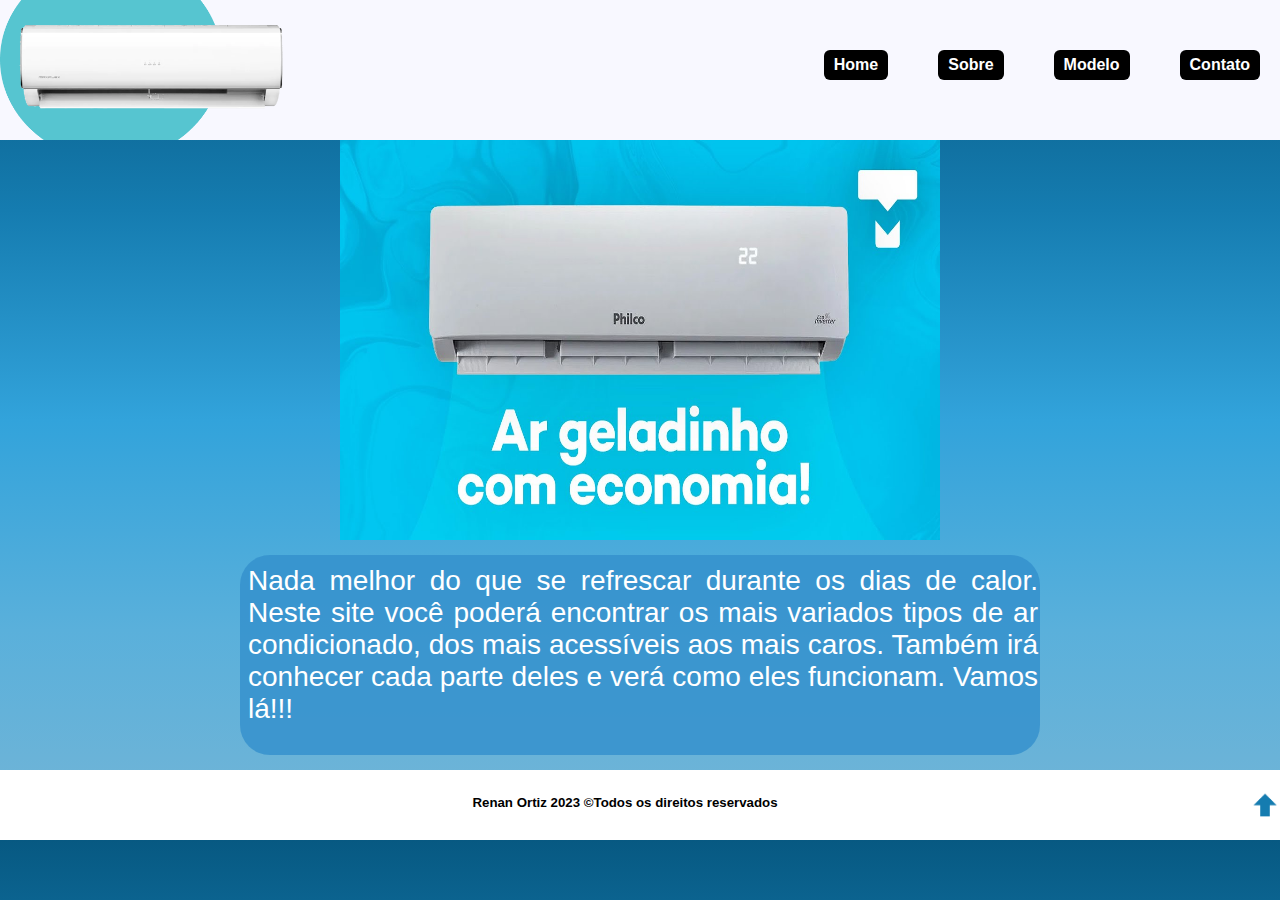
==== index.html @ b9231754 "Add files via upload" ====
<!DOCTYPE html>
<html>
    <head>
        <title>Ar Condicionado</title>
        <meta charset="UTF-8">
        <meta name="viewport" content="width=device-width, inicial-scale=1">
        <link rel="icon" type="image/jpg" href="imagens/floco.jpg"/>
        <link rel="stylesheet" type="text/css" href="ar_estilo.css">
    </head>
    <body>
        <header class="header">
            <h1><img src="imagens/logo_ar.png" width="300" height="140"></h1>
            <nav class="nav">
				 <ul>
					<li><a href="index.html" class="ativa">Home</a></li>
					<li><a href="sobre.html">Sobre</a></li>
					<li><a href="modelo.html">Modelo</a></li>
					<li><a href="contato.html">Contato</a></li>
				 </ul>
                </nav>
                </header>
        <div id="banner">
            <h1><img src="imagens/banner.jpg" width="600" height="400"></h1>
        </div>
        <div class="section">
            <div class="article">
            <p>Nada melhor do que se refrescar durante os dias de calor. Neste site você poderá encontrar os mais
                variados tipos de ar condicionado, dos mais acessíveis aos mais caros. Também irá conhecer cada parte
                deles e verá como eles funcionam.
                Vamos lá!!!
            </p>
            </div>
        </div>
        <div class="ancora"> <a href="#"><img src="imagens/setacima.png" width="30px" height="30px"/></a> </div>
        <footer class="footer">
            <h5><center>Renan Ortiz 2023 &copyTodos os direitos reservados</center></h5>
        </footer>
    </body>
</html>
---- ar_estilo.css ----
*{
    margin: 0px;
    padding: 0px;
    }
    
body{
    background:linear-gradient(#075982,#157cb0,#32a3db, #5ab0db, #74b5d6);
    font-family: Arial, Helvetica, sans-serif;
    }
 
.header{
        width: 100%;
        height: 140px;
        background:#F8F8FF;
        margin: 0px auto;
        }
.header h1{
            display: block; 
            float: left;
}

ul{
    list-style: none;
    display: block;
}

li{
    color: #ffffff;
    font-family: Arial, Helvetica, sans-serif;
    display: block;
}

.nav{
    padding-left: 0px;
	display: block;
    float: right;
    margin-right: 20px;
}

.nav ul{
    list-style: none;
    display: block;
    float: right;
}

.nav li {
    float: left;
    margin-left: 50px;
    margin-top: 50px;
    display: block;
    }
    .nav a {
        position: relative;
        text-decoration: none;
        text-transform: none;
        padding-top: 8px;
        color:#000000;
        font-weight: bold;
        background-color: #000000;
        border-radius: 6px;
        padding: 6px 10px;
        color: #ffffff;
        display: block;
        }
    .nav a:hover{
        background-color: rgba(13, 196, 196, 0.849);
        }
    ul.nav a.ativa{
        background-color: rgba(13, 196, 196, 0.849);
        }

#banner{
    margin-top: 15px;
    width: 600px;
    height: 400px;
    position: relative;
    margin: 0px auto;
    display: block;
}        
#banner h1{
    display: block; /*bloqueia linha*/
    width: 600px;
    height: 400px;
}

.section{
    width:800px;
    height:200px;
    background:#338fcccd;
    margin:15px auto;
    display: block;
    border-radius: 30px;
}

.section1{
    width: 95%;
    height: 450px;
    background:#338fcccd;
    margin: 10px auto;
    display: block;
    border-radius: 30px;
}

.section1 h1{
    font-size: 30px;
    color: #ffffff;
    text-align: center;
    display: block;
}

.section2{
    width: 95%;
    height: 400px;
    background:#338fcccd;
    margin: 10px auto;
    display: block;
    border-radius: 30px;
}

    .section2 h1{
        font-size: 30px;
        color: #ffffff;
        text-align: center;
        display: block;
    }

.section3{
    width: 95%;
    height: 600px;
    background:#338fcccd;
    margin: 10px auto;
    display: block;
    border-radius: 30px;
}
    
    .section3 h1{
        font-size: 30px;
        color: #ffffff;
        text-align: center;
    }

.section4{
    width:800px;
    height:600px;
    background:#338fcccd;
    margin:15px auto;
    display: block;
    border-radius: 30px;
}

.section5{
    width:95%;
    height:600px;
    background:#338fcccd;
    margin:15px auto;
    display: block;
    border-radius: 30px;
}

.section6{
    width:95%;
    height:700px;
    background:#338fcccd;
    margin:15px auto;
    display: block;
    border-radius: 30px;
}
.section7{
    width:75%;
    height:600px;
    background:#338fcccd;
    margin:15px auto;
    display: block;
    border-radius: 30px;
}

    .article{
        width: 790px;
        float:left;
        margin:5px 8px;
    }

    .article p{
        color: rgb(255, 255, 255);
        padding-top:5px;
        font-size: 28px;
        text-align:justify;
    }

.article1{
    display: block;
    width: 1800;
    margin:5px 8px;
}

    .article1 p{
        color: rgb(255, 255, 255);
        padding-top:5px;
        font-size: 24px;
        text-align:justify;
    }

    .article1  h1{
        font-size: 30px;
        font-weight: bold;
        color: #ffffff;
        text-align: center;
    }

.article2{
    width:32%;
    float:left;
    margin:5px 8px;
}

    .article2 h2{
        font-size: 24px;
        font-weight: bold;
        text-transform:uppercase;
        text-align:center;
        color: #ffffff;
    }
        .article2 p{
        padding-top:5px;
        font-size: 20px;
        text-align:justify;
        color: #ffffff;
    }

.article3{
    width:70%;
    float:left;
    margin:5px 8px;
}
    
        .article3 h2{
            font-size: 24px;
            font-weight: bold;
            text-transform:uppercase;
            text-align:center;
            color: #ffffff;
        }
            .article3 p{
            padding-top:5px;
            font-size: 20px;
            text-align:justify;
            color: #ffffff;
        }

.image-box img{
    display: block;
    margin-left: auto;
    margin-right: auto;
    margin-top: 15px;
    border-radius: 30px;
    }

.image-box1 img{
    display: block;
    margin: 10px;
    margin-left: auto;
    margin-right: auto;
    margin-top: 15px;
    }

.footer{
    width: 100%;
	height: 45px;
	background:#ffffff;
    margin: 0px auto;
    margin-bottom: 0px; 
    padding-top:25px;
}

.footer h5{
    text-align: center;
}

.ancora{
    float: right;
    padding-top: 20px;
}

.contato{
    padding-top: 20px;
    width:600px;
    height:300px;
    text-align: center;
    margin-left: auto;
    margin-right: auto;
    color: #ffffff;
    }

    .contato h1{
        font-size:25px;
        }
        
    .contato textarea{
          resize: none;
        }

@media screen and (min-width:810px) and (max-width:1024px){
    body, div{ background: red;}
    .footer { margin:0px auto;}
    .header { margin:0px auto;}
    .ancora{ margin:0px auto;}
    .article{ margin:0px auto; position: relative;}
    .article1{ margin:0px auto; position: relative;}
    .article2{ margin:0px auto; position: relative;}
    .article3{ margin:0px auto; position: relative;}
    .contato{ margin:0px auto;}
    .image-box{ margin:0px auto;position: relative;}
    .image-box1{ margin:0px auto;position: relative;}
    .nav{ margin:0px auto;}
    .section{ margin:0px auto;position: relative;}
    .section1{ margin:0px auto; position: relative;}
    .section2{ margin:0px auto; position: relative;}
    .section3{ margin:0px auto; position: relative;}
    .section4{ margin:0px auto; position: relative;}
    .section5{ margin:0px auto; position: relative;}
    .section6{ margin:0px auto; position: relative;}
    .section7  { margin:0px auto; position: relative;}    
    }
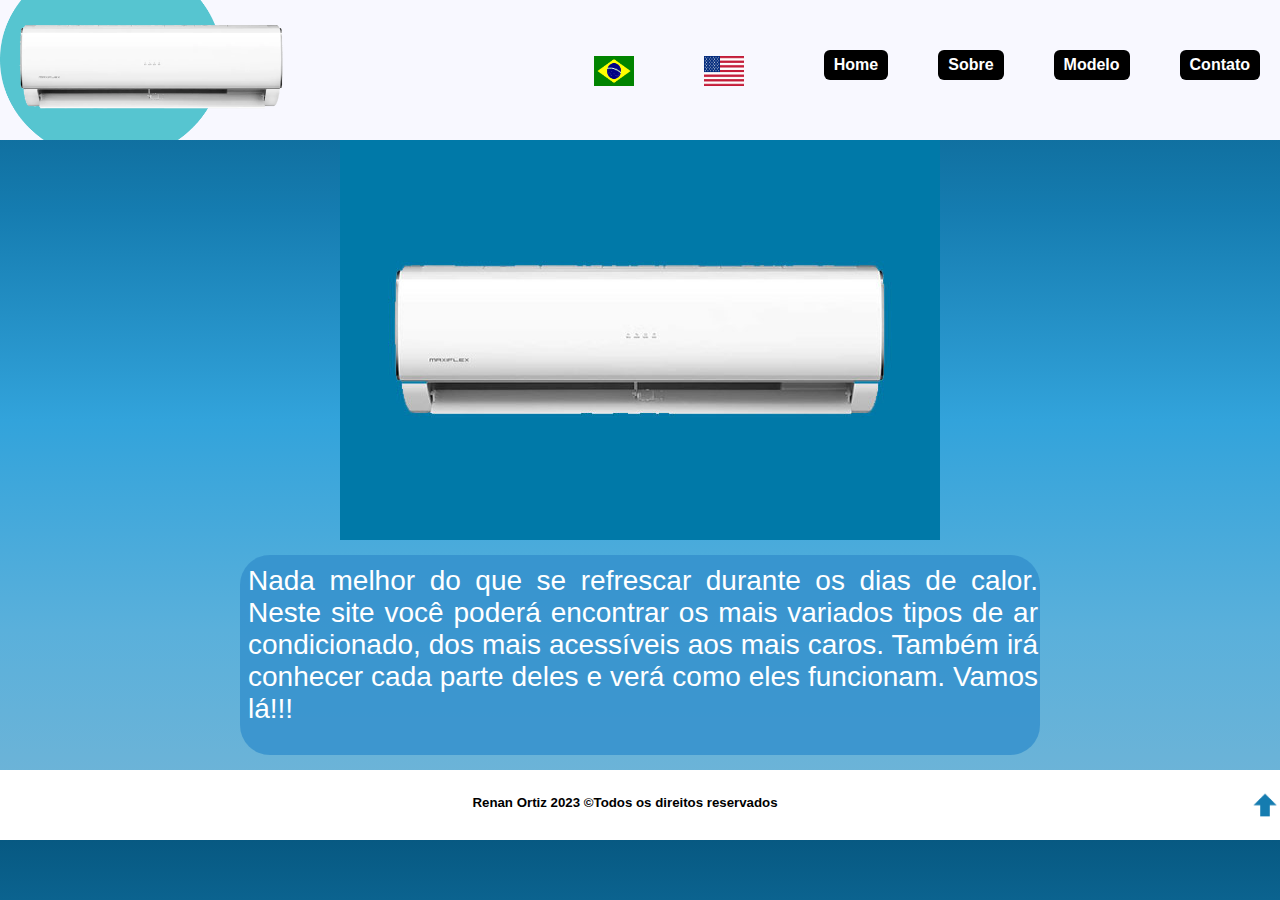
==== commit 4206d53a: "Add files via upload" ====
--- a/index.html
+++ b/index.html
@@ -17,10 +17,16 @@
 					<li><a href="modelo.html">Modelo</a></li>
 					<li><a href="contato.html">Contato</a></li>
 				 </ul>
+                 <div id="band1">
+                    <ul>
+                    <li><a href="index.html"><img src="imagens/brasil.jpg" width="40px" height="30px"/></a></li>
+                    <li><a href="index_ing.html"><img src="imagens/eua.jpg" width="40px" height="30px"/></a></li>
+                </ul>
+                </div>
                 </nav>
                 </header>
         <div id="banner">
-            <h1><img src="imagens/banner.jpg" width="600" height="400"></h1>
+            <h1><img src="imagens/banner2.jpg" width="600" height="400"></h1>
         </div>
         <div class="section">
             <div class="article">
--- a/ar_estilo.css
+++ b/ar_estilo.css
@@ -68,6 +68,34 @@
     ul.nav a.ativa{
         background-color: rgba(13, 196, 196, 0.849);
         }
+
+#band1{
+    padding-left: 0px;
+	display: block;
+    float: right;
+    margin-right: 20px;
+}
+    #band1 ul{
+        list-style: none;
+        display: block;
+        float: right;
+        }
+        #band1 li{
+            float: left;
+            margin-left: 50px;
+            margin-top: 50px;
+            display: block;
+            }
+            #band1 a{
+                position: relative;
+                text-decoration: none;
+                text-transform: none;
+                padding-top: 8px;
+                border-radius: 6px;
+                padding: 6px 10px;
+                display: block;
+                background: none;
+                }
 
 #banner{
     margin-top: 15px;
